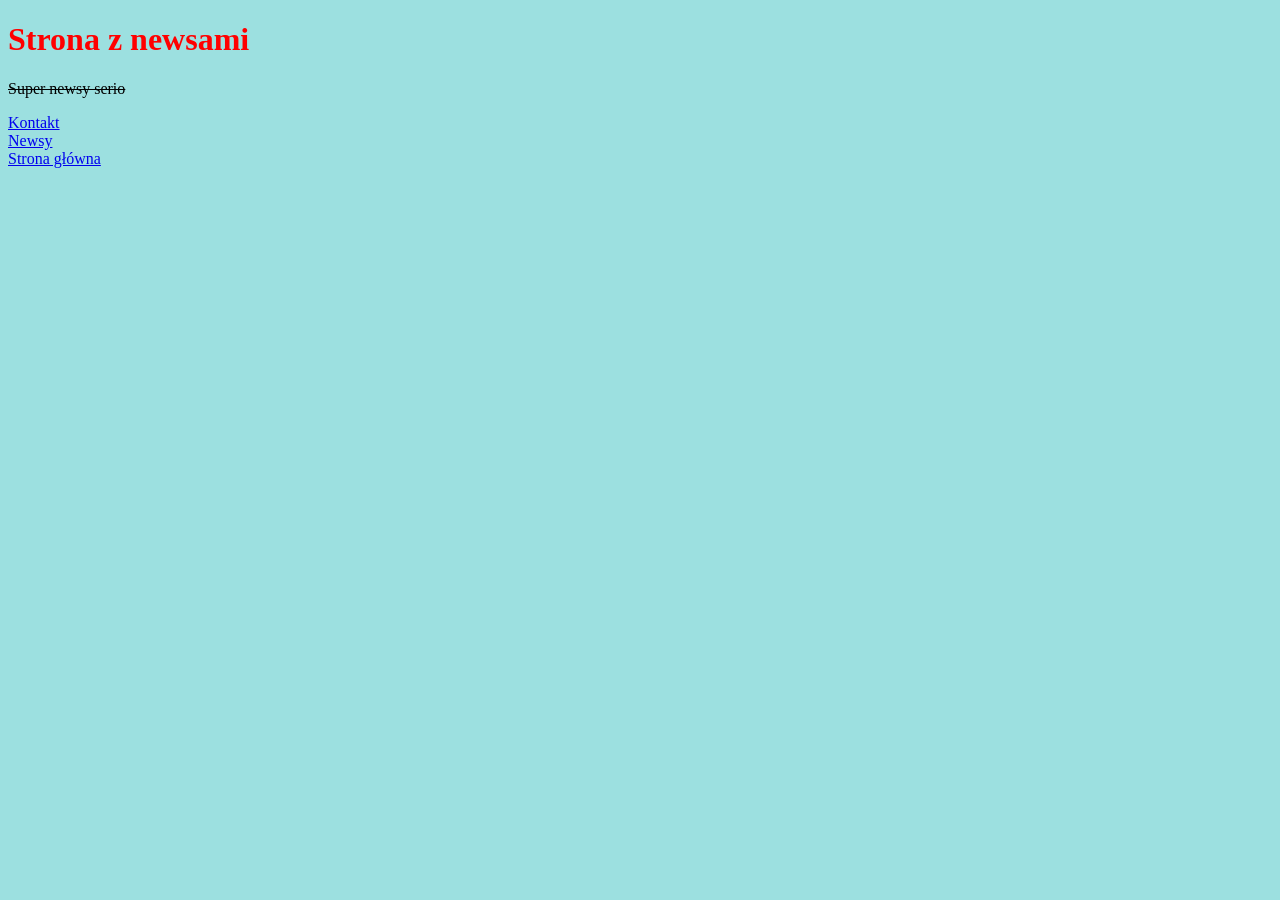
==== index.html @ bab54186 "Add files via upload" ====
<!DOCTYPE html>
<html lang="pl">
<head>
    <meta charset="UTF-8">
    <meta name="viewport" content="width=device-width, initial-scale=1.0">
    <meta name="description" content="Super stronka">
    <title>Pierwsza piekna stronka</title>
    <link rel="stylesheet" href="./css/style.css">
</head>
<body>
    <h1>Strona z newsami</h1>
    <s><p id="js"></p></s>
    <a href="./contact.html">Kontakt</a><br>
    <a href="./news.html">Newsy</a><br>
    <a href="./index.html">Strona główna</a><br>
</body>
<script src="./js/index.js"></script>
</html>
---- css/style.css ----
body{
    background-color:rgb(156, 224, 224);
}

h1, h2{
    color: red;
}
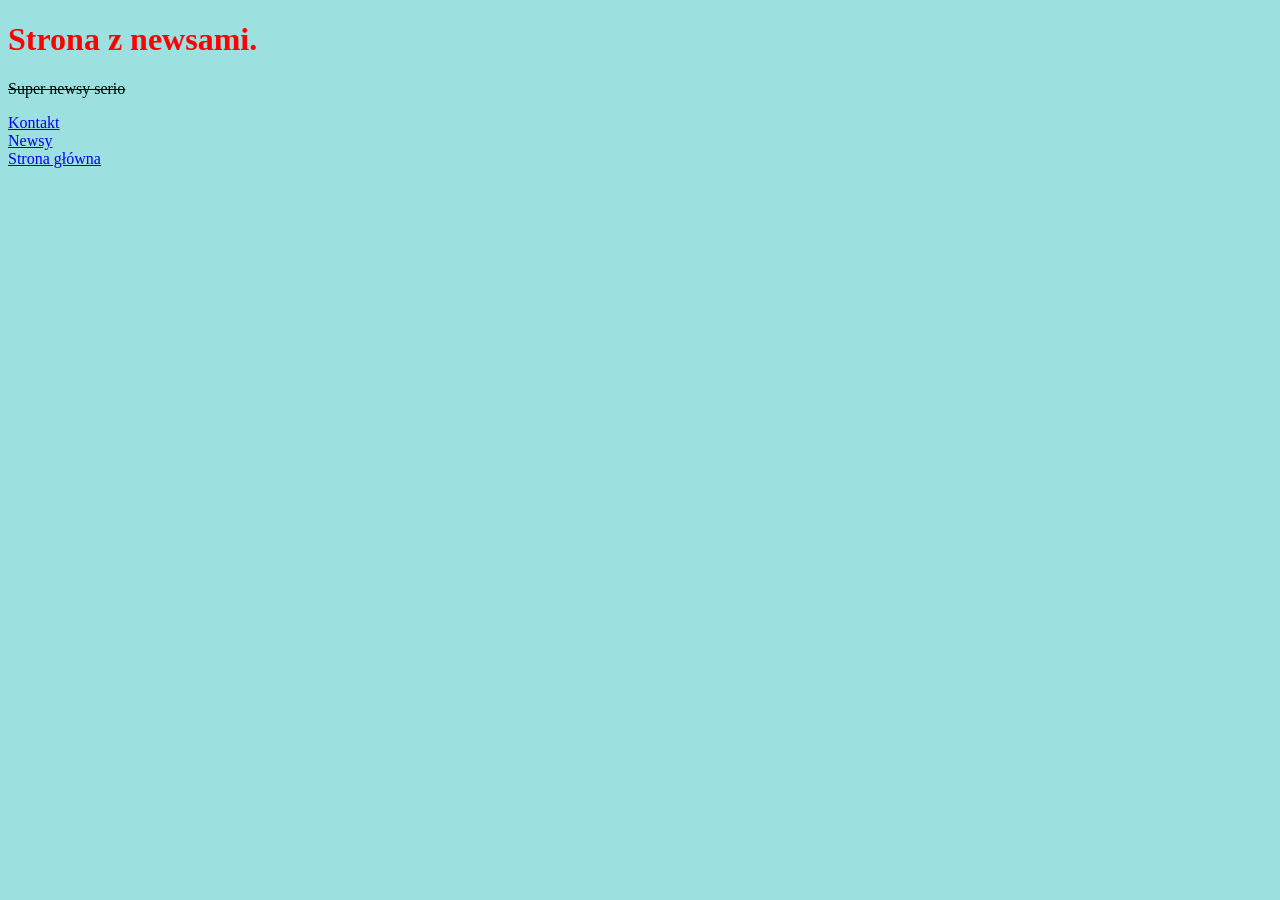
==== commit 7970c06c: "Added dot to text" ====
--- a/index.html
+++ b/index.html
@@ -8,7 +8,7 @@
     <link rel="stylesheet" href="./css/style.css">
 </head>
 <body>
-    <h1>Strona z newsami</h1>
+    <h1>Strona z newsami.</h1>
     <s><p id="js"></p></s>
     <a href="./contact.html">Kontakt</a><br>
     <a href="./news.html">Newsy</a><br>
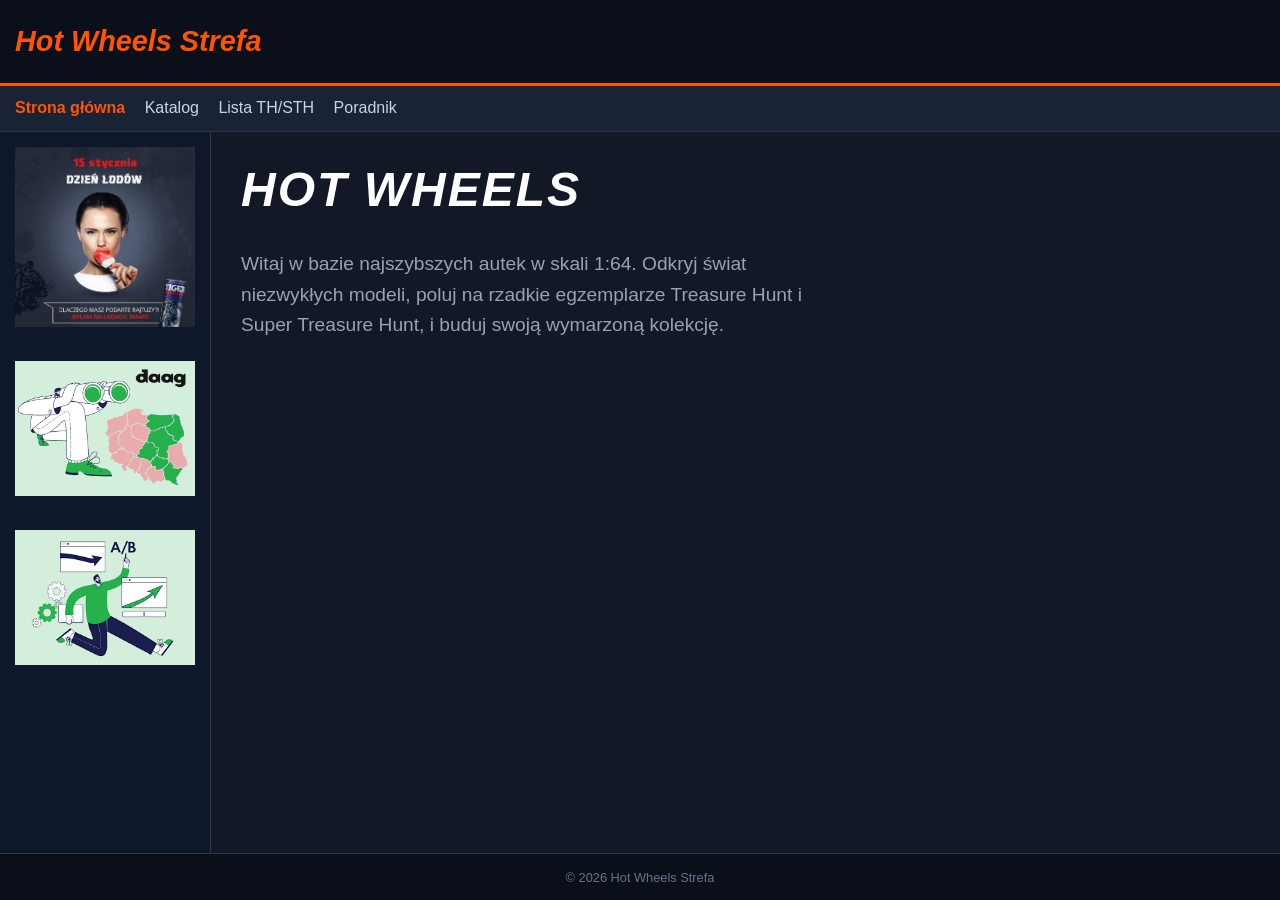
==== commit dad70ab2: "changed" ====
--- a/index.html
+++ b/index.html
@@ -3,16 +3,42 @@
 <head>
     <meta charset="UTF-8">
     <meta name="viewport" content="width=device-width, initial-scale=1.0">
-    <meta name="description" content="Super stronka">
-    <title>Pierwsza piekna stronka</title>
-    <link rel="stylesheet" href="./css/style.css">
+    <title>Hot Wheels Strefa - Strona Główna</title>
+    <link rel="shortcut icon" href="./img/sth_logo.png" type="image/x-icon">
 </head>
-<body>
-    <h1>Strona z newsami.</h1>
-    <s><p id="js"></p></s>
-    <a href="./contact.html">Kontakt</a><br>
-    <a href="./news.html">Newsy</a><br>
-    <a href="./index.html">Strona główna</a><br>
+<body style="margin: 0;">
+    <table style="width: 100%; border-collapse: collapse; background: #121826; font-family: Arial, sans-serif; color: #e2e8f0; height: 100vh;">
+        <tr>
+            <td colspan="2" style="background: #0b0f19; padding: 15px; border-bottom: 3px solid #ff5500;">
+            <span style="color: #ff5500; font-size: 1.8rem; font-weight: bold; font-style: italic;">Hot Wheels Strefa</span>
+            </td>
+        </tr>
+        <tr>
+            <td colspan="2" style="background: #1a2235; padding: 8px 15px; border-bottom: 1px solid #2d3748;">
+            <a href="index.html" style="color: #ff5500; text-decoration: none; margin-right: 15px; font-weight: bold;">Strona główna</a>
+            <a href="katalog.html" style="color: #cbd5e1; text-decoration: none; margin-right: 15px;">Katalog</a>
+            <a href="lista.html" style="color: #cbd5e1; text-decoration: none; margin-right: 15px;">Lista TH/STH</a>
+            <a href="poradnik.html" style="color: #cbd5e1; text-decoration: none;">Poradnik</a>
+            </td>
+        </tr>
+        <tr>
+        <td style="width: 180px; vertical-align: top; padding: 15px; border-right: 1px solid #2d3748; background: #0f172a;">
+        <a href="#" style="display: block; margin-bottom: 30px;"><img src="./img/ad1.jpg" alt="reklama tiger" style="width: 180px;"></a>
+        <a href="#" style="display: block; margin-bottom: 30px;"><img src="./img/ad2.jpg" alt="reklama inna" style="width: 180px;"></a>
+        <a href="#" style="display: block;"><img src="./img/ad3.jpg" alt="reklama jakas" style="width: 180px;"></a>
+        </td>
+        <td style="vertical-align: top; padding: 30px;">
+            <h1 style="color: #ffffff; font-size: 3rem; margin-top: 0; font-style: italic; letter-spacing: 2px;">HOT WHEELS</h1>
+            <p style="color: #94a3b8; font-size: 1.2rem; line-height: 1.6; max-width: 600px;">
+                Witaj w bazie najszybszych autek w skali 1:64. Odkryj świat niezwykłych modeli, poluj na rzadkie egzemplarze Treasure Hunt i Super Treasure Hunt, i buduj swoją wymarzoną kolekcję.
+            </p>
+        </td>
+        </tr>
+        <tr>
+            <td colspan="2" style="background: #0b0f19; padding: 10px; text-align: center; color: #64748b; font-size: 0.8rem; border-top: 1px solid #2d3748;">
+            © 2026 Hot Wheels Strefa
+            </td>
+        </tr>
+    </table>
 </body>
-<script src="./js/index.js"></script>
 </html>
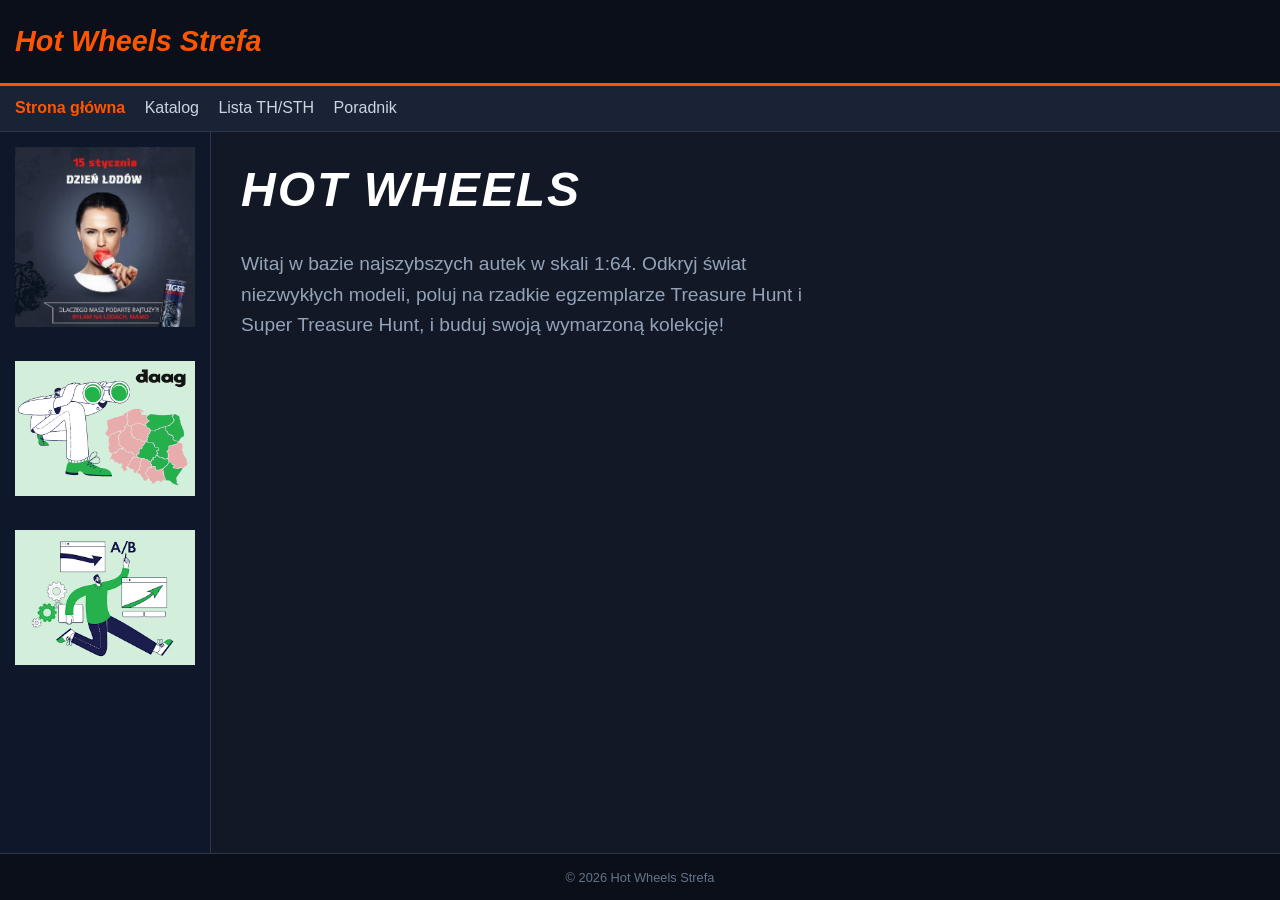
==== commit 1632ebec: "v2.1" ====
--- a/index.html
+++ b/index.html
@@ -30,7 +30,7 @@
         <td style="vertical-align: top; padding: 30px;">
             <h1 style="color: #ffffff; font-size: 3rem; margin-top: 0; font-style: italic; letter-spacing: 2px;">HOT WHEELS</h1>
             <p style="color: #94a3b8; font-size: 1.2rem; line-height: 1.6; max-width: 600px;">
-                Witaj w bazie najszybszych autek w skali 1:64. Odkryj świat niezwykłych modeli, poluj na rzadkie egzemplarze Treasure Hunt i Super Treasure Hunt, i buduj swoją wymarzoną kolekcję.
+                Witaj w bazie najszybszych autek w skali 1:64. Odkryj świat niezwykłych modeli, poluj na rzadkie egzemplarze Treasure Hunt i Super Treasure Hunt, i buduj swoją wymarzoną kolekcję!
             </p>
         </td>
         </tr>
